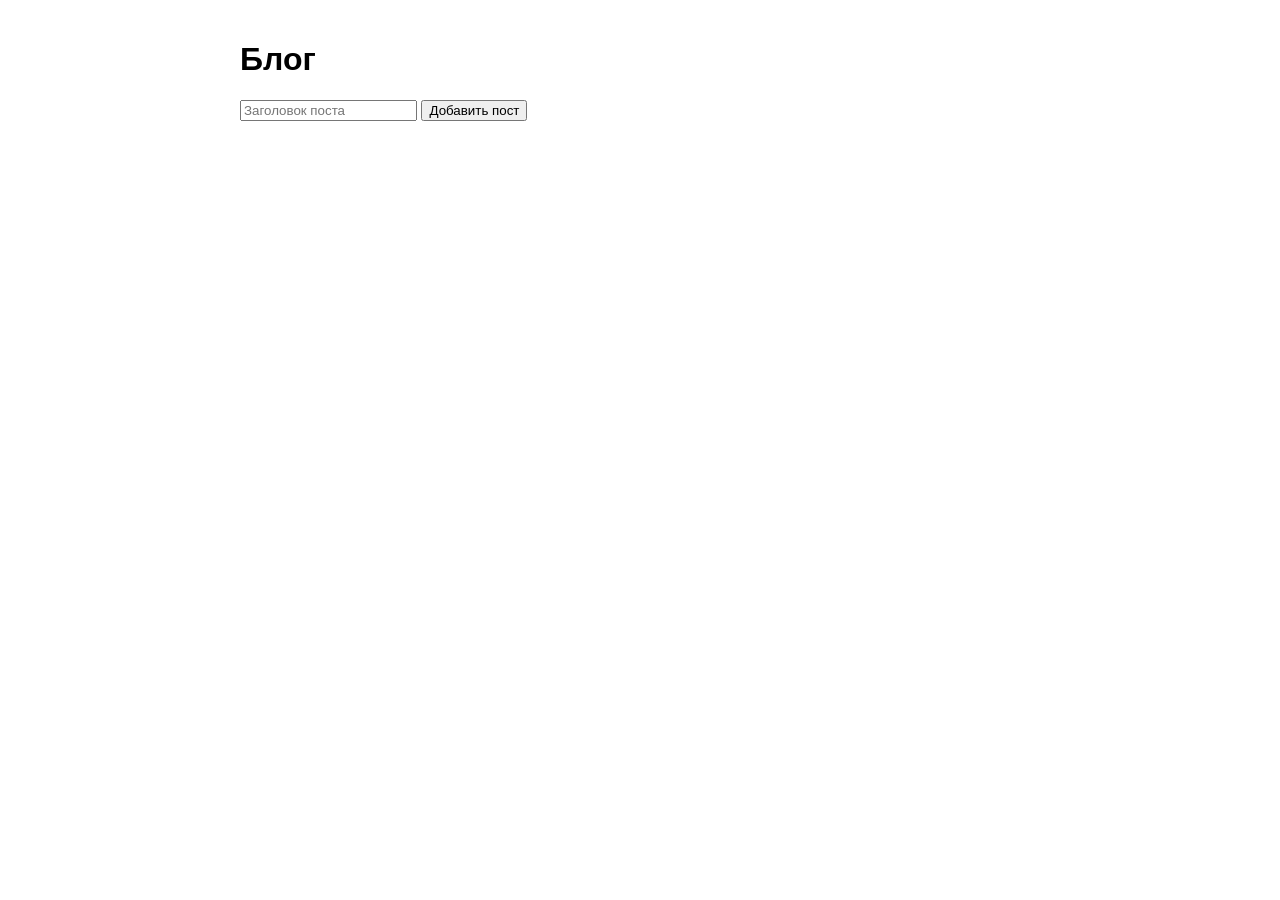
==== orozalieva.elvira/lab4/index.html @ 6d7dd3aa "Add lab4 solution" ====
<!doctype html>
<html lang="ru">
  <head>
    <meta charset="UTF-8" />
    <title>Blog Posts</title>
    <link rel="stylesheet" href="styles.css" />
  </head>
  <body>
    <main>
      <h1>Блог</h1>

      <!-- Форма добавления поста -->
      <form data-testid="entity-form" id="add-post-form">
        <input
          type="text"
          name="title"
          placeholder="Заголовок поста"
          required
        />
        <button type="submit">Добавить пост</button>
      </form>

      <!-- Список карточек -->
      <div data-testid="entity-list" id="posts-container"></div>
    </main>
    <script type="module" src="main.js"></script>
  </body>
</html>
---- orozalieva.elvira/lab4/styles.css ----
body {
  font-family: sans-serif;
  max-width: 800px;
  margin: 0 auto;
  padding: 20px;
}
.post-card {
  border: 1px solid #ccc;
  padding: 15px;
  margin-bottom: 15px;
  border-radius: 5px;
}
.tag {
  background: #e0e0e0;
  padding: 2px 6px;
  margin-right: 5px;
  border-radius: 3px;
  display: inline-block;
}
.comment {
  font-size: 0.9em;
  margin: 5px 0;
  border-left: 3px solid #007bff;
  padding-left: 10px;
}
button {
  cursor: pointer;
}
form {
  margin-bottom: 20px;
}
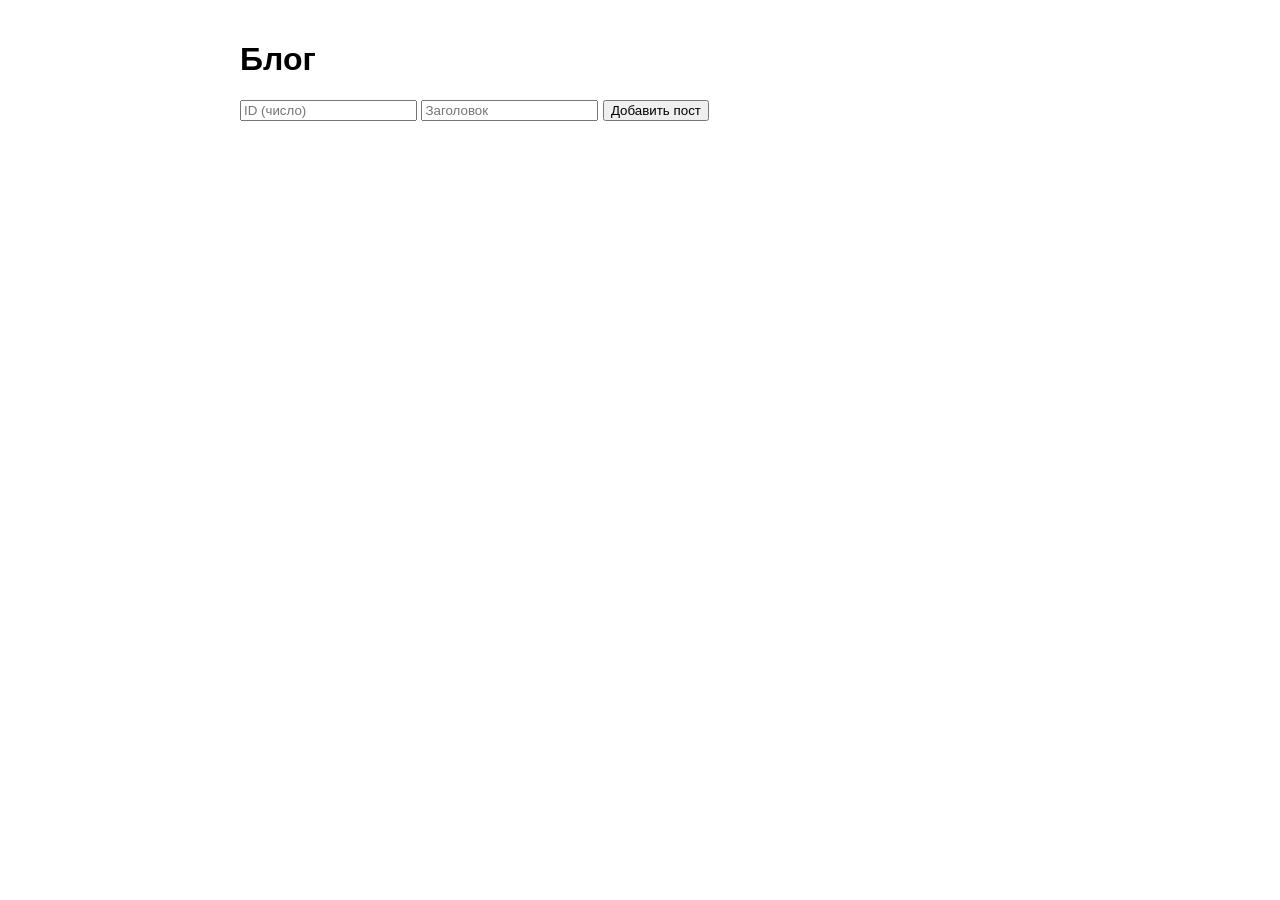
==== commit db83b891: "Fix all lab4 errors and forms" ====
--- a/orozalieva.elvira/lab4/index.html
+++ b/orozalieva.elvira/lab4/index.html
@@ -2,25 +2,19 @@
 <html lang="ru">
   <head>
     <meta charset="UTF-8" />
-    <title>Blog Posts</title>
+    <title>Блог</title>
     <link rel="stylesheet" href="styles.css" />
   </head>
   <body>
     <main>
       <h1>Блог</h1>
 
-      <!-- Форма добавления поста -->
       <form data-testid="entity-form" id="add-post-form">
-        <input
-          type="text"
-          name="title"
-          placeholder="Заголовок поста"
-          required
-        />
+        <input type="number" name="id" placeholder="ID (число)" required />
+        <input type="text" name="title" placeholder="Заголовок" required />
         <button type="submit">Добавить пост</button>
       </form>
 
-      <!-- Список карточек -->
       <div data-testid="entity-list" id="posts-container"></div>
     </main>
     <script type="module" src="main.js"></script>
--- a/orozalieva.elvira/lab4/styles.css
+++ b/orozalieva.elvira/lab4/styles.css
@@ -4,28 +4,35 @@
   margin: 0 auto;
   padding: 20px;
 }
+
 .post-card {
   border: 1px solid #ccc;
   padding: 15px;
   margin-bottom: 15px;
   border-radius: 5px;
 }
+
 .tag {
   background: #e0e0e0;
   padding: 2px 6px;
   margin-right: 5px;
   border-radius: 3px;
   display: inline-block;
+  margin-bottom: 5px;
 }
+
 .comment {
   font-size: 0.9em;
   margin: 5px 0;
   border-left: 3px solid #007bff;
   padding-left: 10px;
 }
+
 button {
   cursor: pointer;
 }
+
 form {
   margin-bottom: 20px;
+  margin-top: 10px;
 }
